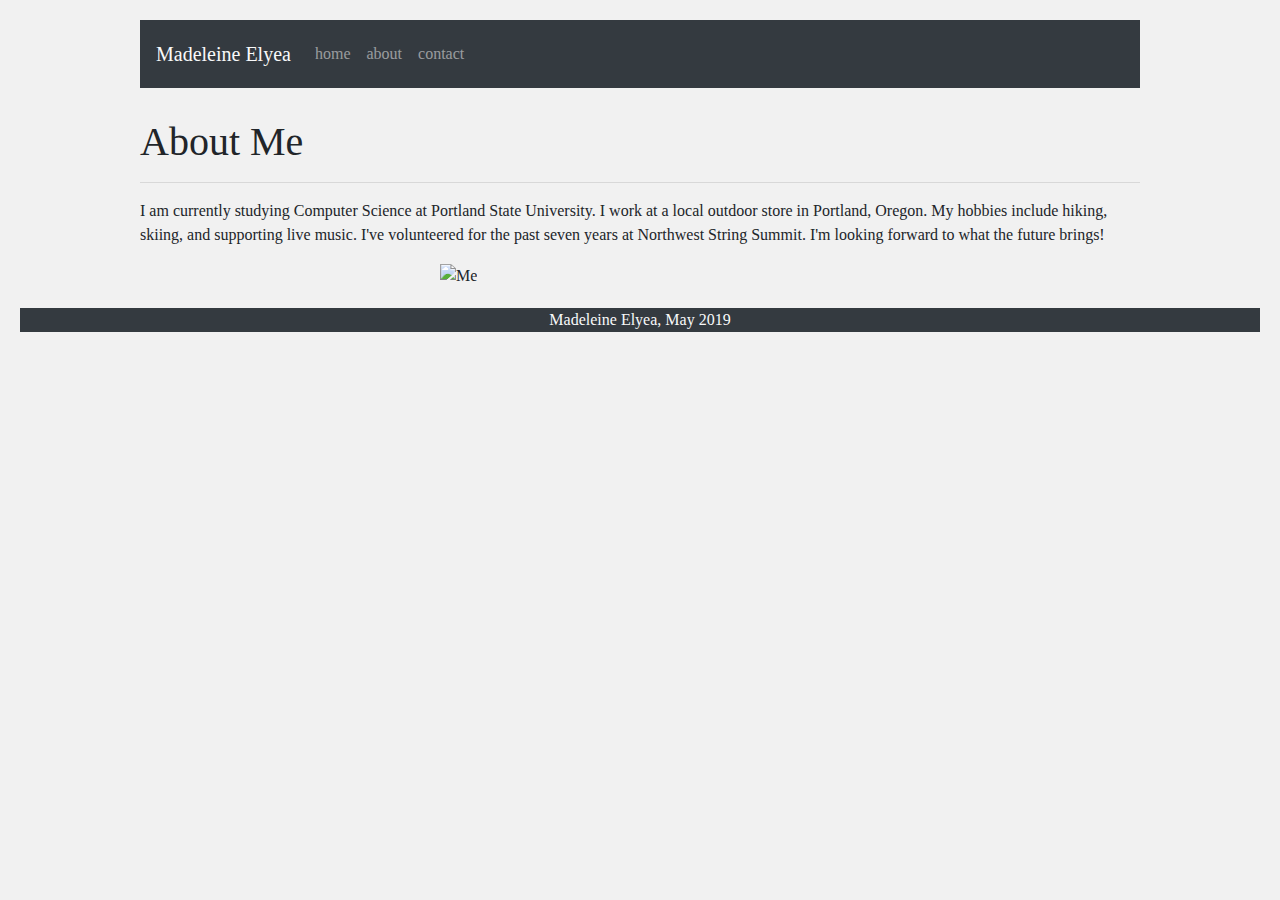
==== about.html @ b1ff785f "renaming" ====
<!DOCTYPE html>
<html lang="en">

<head>
    <meta http-equiv="Content-Type" content="text/html; charset=UTF-8" />

    <meta name="viewport" content="width=device-width, initial-scale=1, user-scalable=0" />

    <script type="text/javascript" src="https://cdnjs.cloudflare.com/ajax/libs/jquery/3.3.1/jquery.min.js"></script>

    <link rel="stylesheet" type="text/css"
        href="https://cdnjs.cloudflare.com/ajax/libs/twitter-bootstrap/4.1.0/css/bootstrap.min.css" />
    <script type="text/javascript"
        src="https://cdnjs.cloudflare.com/ajax/libs/twitter-bootstrap/4.1.0/js/bootstrap.min.js"></script>
    <meta name="viewport" content="width=device-width, initial-scale=1">

    <style type="text/css">
        .navbar {
            margin-bottom: 30px;
            background-image: url("https://cdn.pixabay.com/photo/2016/11/11/20/05/wave-1817646_960_720.png");
            background-position: top;
        }

        a:link,
        a:visited {
            /* background-color: #f44336; */
            color: rgba(255, 255, 255, 0.514);
            padding: 14px 25px;
            text-align: center;
            text-decoration: none;
            display: inline-block;
        }

        a:hover,
        a:active {
            color: white;
        }

        * {
            box-sizing: border-box;
        }

        body {
            background-color: #f1f1f1;
            padding: 20px;
            font-family: Georgia, 'Times New Roman', Times, serif;
        }

        .main {
            max-width: 1000px;
            margin: auto;
        }

        .image {
            max-width: 400px;
            margin: auto;
        }

        .footer {
            /* position: fixed; */
            left: 0;
            bottom: 0;
            width: 100%;
            background-image: url("https://cdn.pixabay.com/photo/2016/11/11/20/05/wave-1817646_960_720.png");


            color: white;
            text-align: center;
            margin-top: 20px;

        }
    </style>

    <head>

    <body>
        <div class="main">
            <nav class="navbar navbar-expand-sm text-light bg-dark">
                <a class="navbar-brand">Madeleine Elyea</a>
                <div class="navbar-nav">
                    <ul class="navbar-nav">
                        <a href='/Users/MadeleineElyea/Documents/GitHub/Portfolio/index.html' class='nav-link'>home</a>
                        <a href='/Users/MadeleineElyea/Documents/GitHub/Portfolio/about.html' class='nav-link'>about</a>
                        <a href='/Users/MadeleineElyea/Documents/GitHub/Portfolio/contact.html'
                            class="nav-link">contact</a>
                    </ul>
                </div>
            </nav>
            <h1>About Me</h1>
            <hr>
            <p>I am currently studying Computer Science at Portland State University. I work at a local outdoor store in
                Portland, Oregon. My hobbies include hiking, skiing,
                and supporting live music. I've volunteered for the past seven years at Northwest String Summit. I'm
                looking forward to what the future brings!</p>
            <div class="image">
                <img src="https://i.imgur.com/JQ480Tn.jpg" alt="Me" style='width:100%'>
            </div>

        </div>
        <div class="footer">
            <div class="footer-expand-sm text-light bg-dark">
                <p>Madeleine Elyea, May 2019</p>
            </div>

        </div>
    </body>
</head>
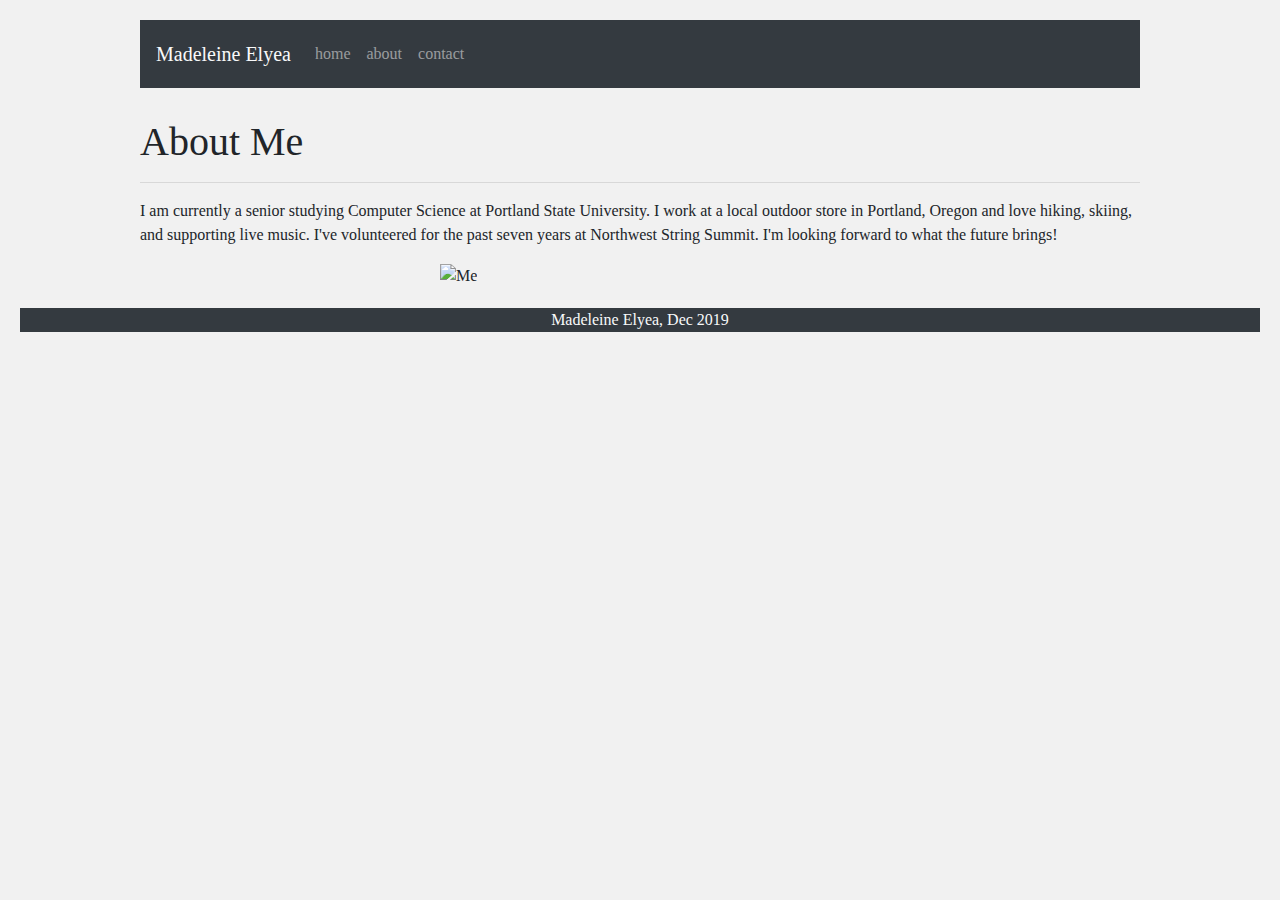
==== commit 535d3bbb: "added two projects to my portfolio - GD web app and Blockchain projects" ====
--- a/about.html
+++ b/about.html
@@ -62,46 +62,42 @@
             bottom: 0;
             width: 100%;
             background-image: url("https://cdn.pixabay.com/photo/2016/11/11/20/05/wave-1817646_960_720.png");
-
-
             color: white;
             text-align: center;
             margin-top: 20px;
-
         }
     </style>
 
-    <head>
+</head>
 
-    <body>
-        <div class="main">
-            <nav class="navbar navbar-expand-sm text-light bg-dark">
-                <a class="navbar-brand">Madeleine Elyea</a>
-                <div class="navbar-nav">
-                    <ul class="navbar-nav">
-                        <a href='/Users/MadeleineElyea/Documents/GitHub/Portfolio/index.html' class='nav-link'>home</a>
-                        <a href='/Users/MadeleineElyea/Documents/GitHub/Portfolio/about.html' class='nav-link'>about</a>
-                        <a href='/Users/MadeleineElyea/Documents/GitHub/Portfolio/contact.html'
-                            class="nav-link">contact</a>
-                    </ul>
-                </div>
-            </nav>
-            <h1>About Me</h1>
-            <hr>
-            <p>I am currently studying Computer Science at Portland State University. I work at a local outdoor store in
-                Portland, Oregon. My hobbies include hiking, skiing,
-                and supporting live music. I've volunteered for the past seven years at Northwest String Summit. I'm
-                looking forward to what the future brings!</p>
-            <div class="image">
-                <img src="https://i.imgur.com/JQ480Tn.jpg" alt="Me" style='width:100%'>
+<body>
+    <div class="main">
+        <nav class="navbar navbar-expand-sm text-light bg-dark">
+            <a class="navbar-brand">Madeleine Elyea</a>
+            <div class="navbar-nav">
+                <ul class="navbar-nav">
+                    <a href='index.html' class='nav-link'>home</a>
+                    <a href='about.html' class='nav-link'>about</a>
+                    <a href='contact.html' class="nav-link">contact</a>
+                </ul>
             </div>
+        </nav>
+        <h1>About Me</h1>
+        <hr>
+        <p>I am currently a senior studying Computer Science at Portland State University. I work at a local outdoor
+            store in
+            Portland, Oregon and love hiking, skiing, and supporting live music. I've volunteered for the past seven
+            years at Northwest String Summit. I'm
+            looking forward to what the future brings!</p>
+        <div class="image">
+            <img src="https://i.imgur.com/JQ480Tn.jpg" alt="Me" style='width:100%'>
+        </div>
 
+    </div>
+    <div class="footer">
+        <div class="footer-expand-sm text-light bg-dark">
+            <p>Madeleine Elyea, Dec 2019</p>
         </div>
-        <div class="footer">
-            <div class="footer-expand-sm text-light bg-dark">
-                <p>Madeleine Elyea, May 2019</p>
-            </div>
 
-        </div>
-    </body>
-</head>+    </div>
+</body>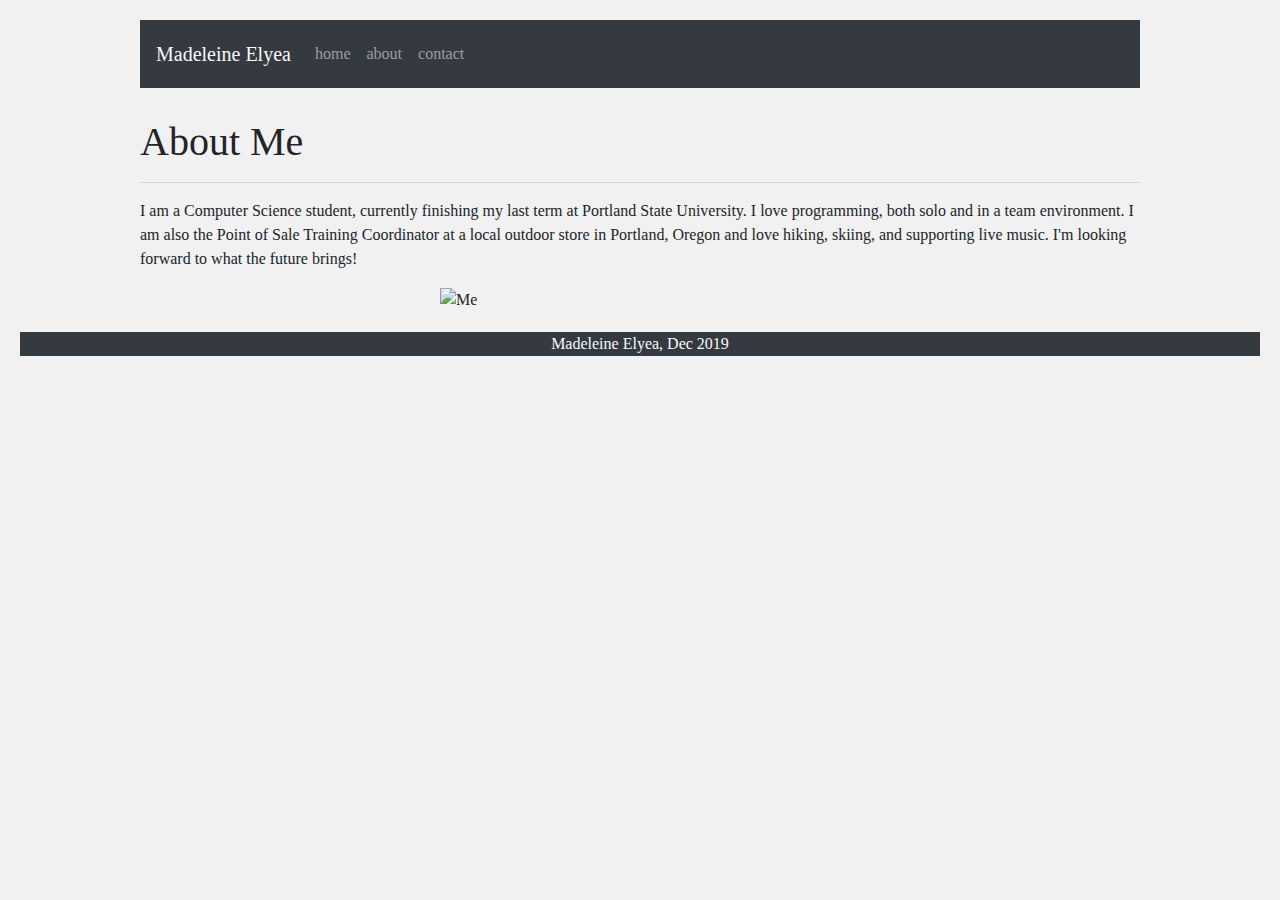
==== commit 4c930790: "Added AI project and updated About Me" ====
--- a/about.html
+++ b/about.html
@@ -84,10 +84,10 @@
         </nav>
         <h1>About Me</h1>
         <hr>
-        <p>I am currently a senior studying Computer Science at Portland State University. I work at a local outdoor
-            store in
-            Portland, Oregon and love hiking, skiing, and supporting live music. I've volunteered for the past seven
-            years at Northwest String Summit. I'm
+        <p>I am a Computer Science student, currently finishing my last term at Portland State University. I love
+            programming, both solo and in a team environment. I am also the
+            Point of Sale Training Coordinator at a local outdoor
+            store in Portland, Oregon and love hiking, skiing, and supporting live music. I'm
             looking forward to what the future brings!</p>
         <div class="image">
             <img src="https://i.imgur.com/JQ480Tn.jpg" alt="Me" style='width:100%'>
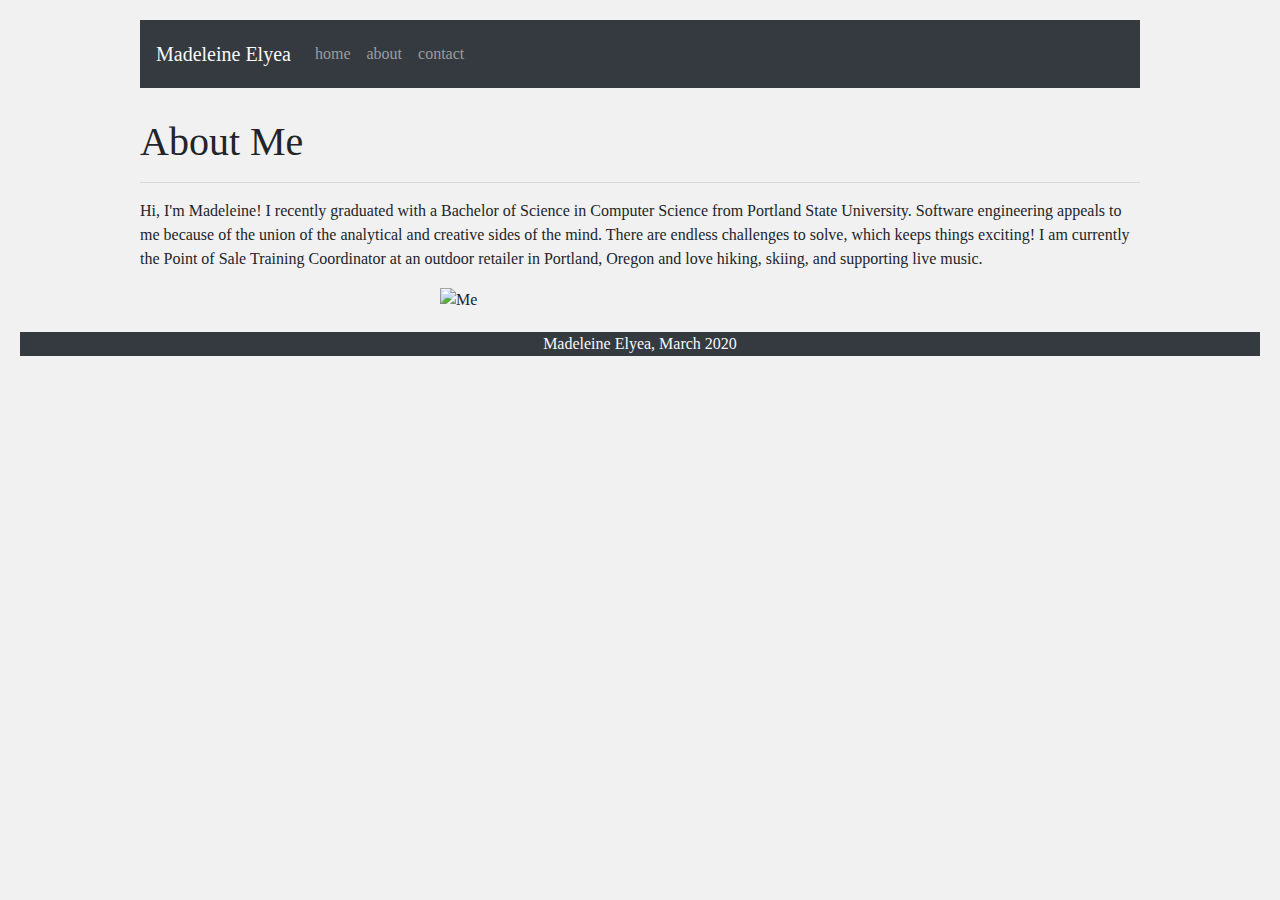
==== commit 25c4fdfe: "Added senior capstone project and updated descriptions." ====
--- a/about.html
+++ b/about.html
@@ -43,7 +43,7 @@
         body {
             background-color: #f1f1f1;
             padding: 20px;
-            font-family: Georgia, 'Times New Roman', Times, serif;
+            font-family: Cambria, Cochin, Georgia, Times, 'Times New Roman', serif;
         }
 
         .main {
@@ -84,11 +84,13 @@
         </nav>
         <h1>About Me</h1>
         <hr>
-        <p>I am a Computer Science student, currently finishing my last term at Portland State University. I love
-            programming, both solo and in a team environment. I am also the
-            Point of Sale Training Coordinator at a local outdoor
-            store in Portland, Oregon and love hiking, skiing, and supporting live music. I'm
-            looking forward to what the future brings!</p>
+        <p> Hi, I'm Madeleine! I recently graduated with a Bachelor of Science in Computer Science from Portland State
+            University.
+            Software engineering appeals to me because of the union of the analytical and creative sides of the mind.
+            There are endless challenges to solve, which keeps things exciting!
+
+            I am currently the Point of Sale Training Coordinator at an outdoor
+            retailer in Portland, Oregon and love hiking, skiing, and supporting live music. </p>
         <div class="image">
             <img src="https://i.imgur.com/JQ480Tn.jpg" alt="Me" style='width:100%'>
         </div>
@@ -96,7 +98,7 @@
     </div>
     <div class="footer">
         <div class="footer-expand-sm text-light bg-dark">
-            <p>Madeleine Elyea, Dec 2019</p>
+            <p>Madeleine Elyea, March 2020</p>
         </div>
 
     </div>
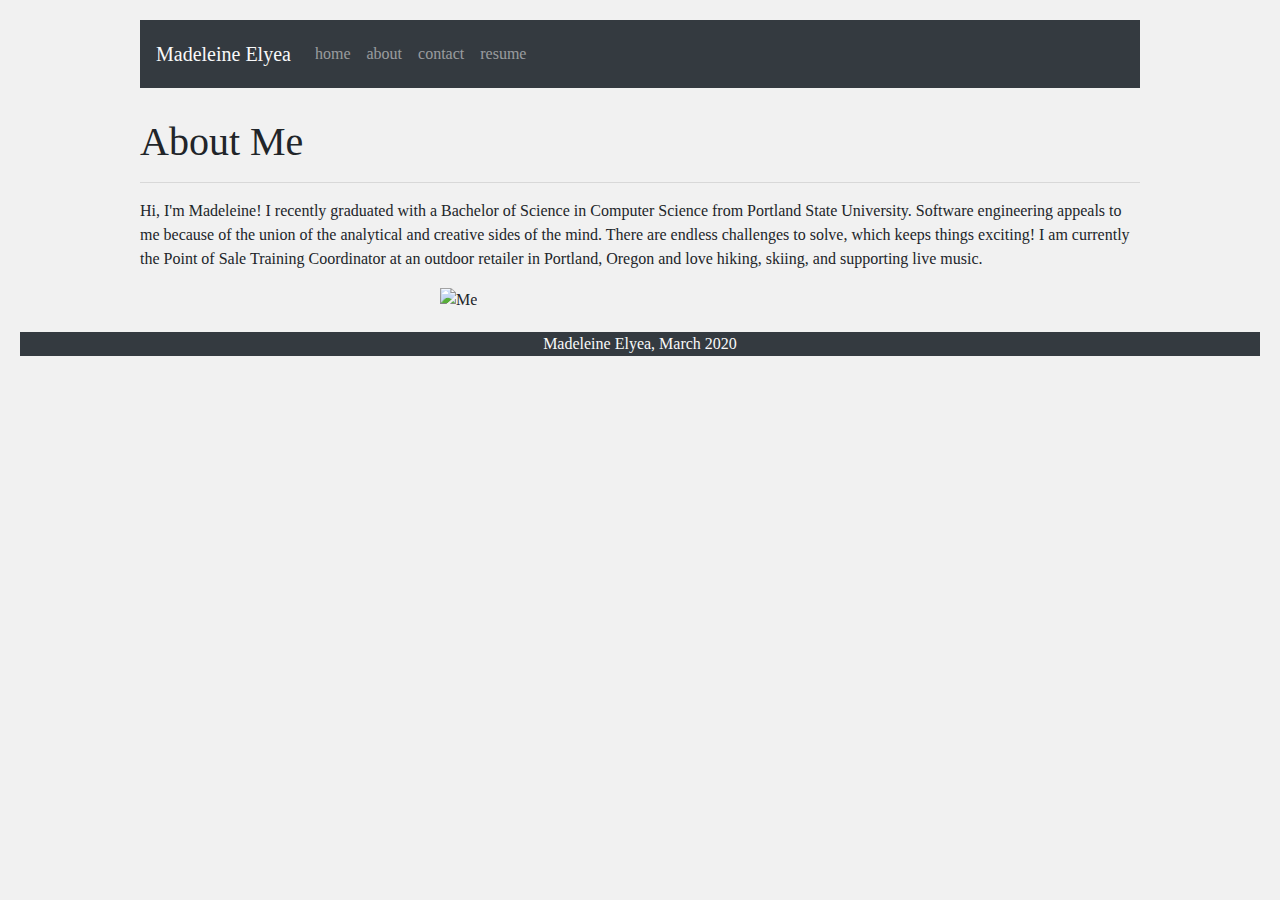
==== commit dafd3820: "Added resume." ====
--- a/about.html
+++ b/about.html
@@ -79,6 +79,7 @@
                     <a href='index.html' class='nav-link'>home</a>
                     <a href='about.html' class='nav-link'>about</a>
                     <a href='contact.html' class="nav-link">contact</a>
+                    <a href='pdfs/Madeleine Elyea Resume.pdf' class="nav-link">resume</a>
                 </ul>
             </div>
         </nav>
